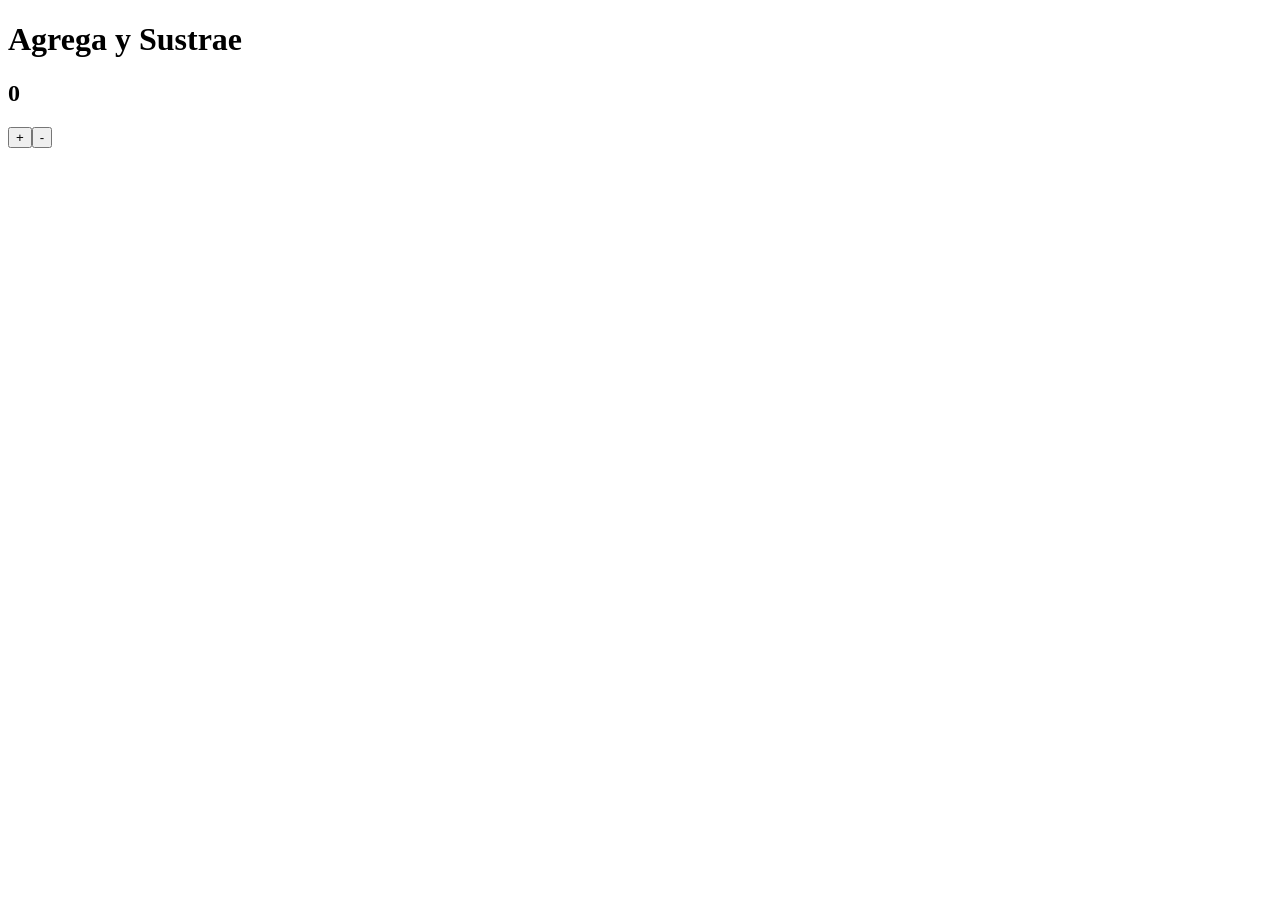
==== dom/index.html @ 2c6a3c49 "Subiendo practica de dom" ====
<!DOCTYPE html>
<html lang="en">
<head>
    <meta charset="UTF-8">
    <meta name="viewport" content="width=device-width, initial-scale=1.0">
    <title>sumaresta</title>
</head>
<body>
    <H1>Agrega y Sustrae</H1>
    <div class="numero"></div>
    <div class="root"></div>
    <script src="./DOM.js" defer></script>
</body>
</html>
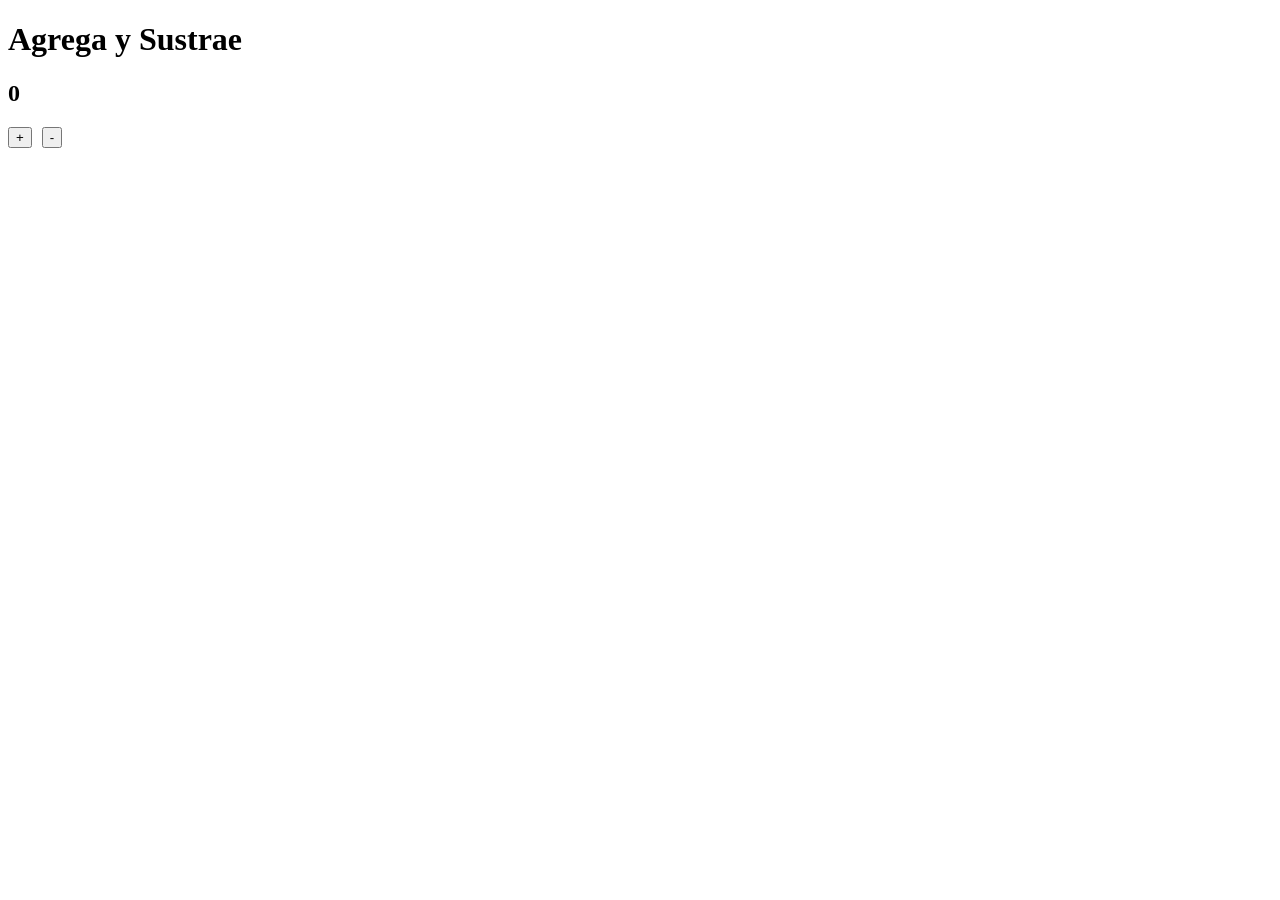
==== commit 23ec490e: "terminando practica de dom" ====
--- a/dom/index.html
+++ b/dom/index.html
@@ -9,6 +9,7 @@
     <H1>Agrega y Sustrae</H1>
     <div class="numero"></div>
     <div class="root"></div>
+    <div class="adivina"></div>
     <script src="./DOM.js" defer></script>
 </body>
 </html>
